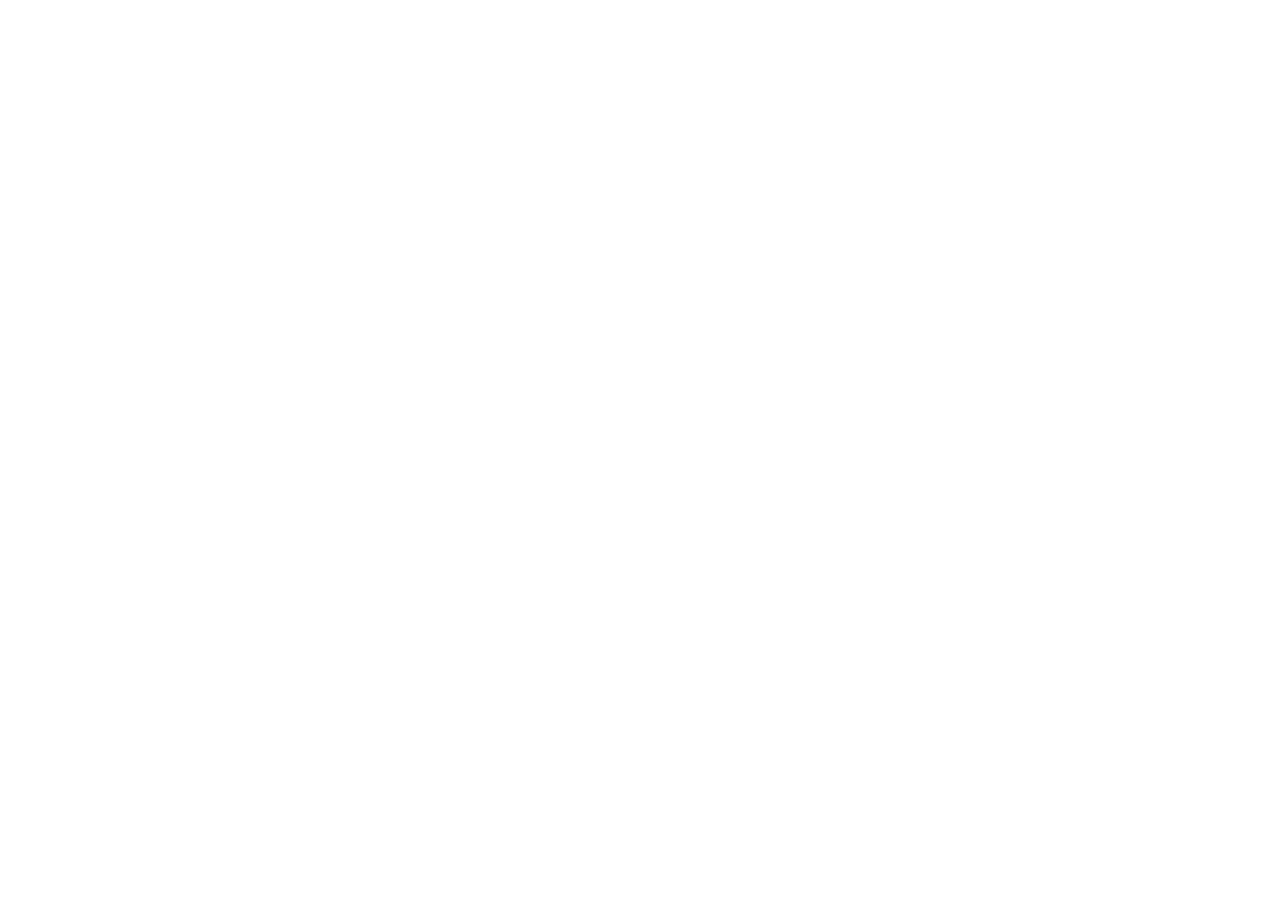
==== index.html @ 9813e451 "article e section adiciona com suas ids guardadas na planilha" ====
<!DOCTYPE html>
<html lang="en">
<head>
    <meta charset="UTF-8">
    <meta name="viewport" content="width=device-width, initial-scale=1.0">
    <title>Thiago e Dan</title>
</head>
<body>
    <section id="id-section-bloco-menu">
        
    </section>
    <article id="id-article-body">

    </article>
</body>
</html>
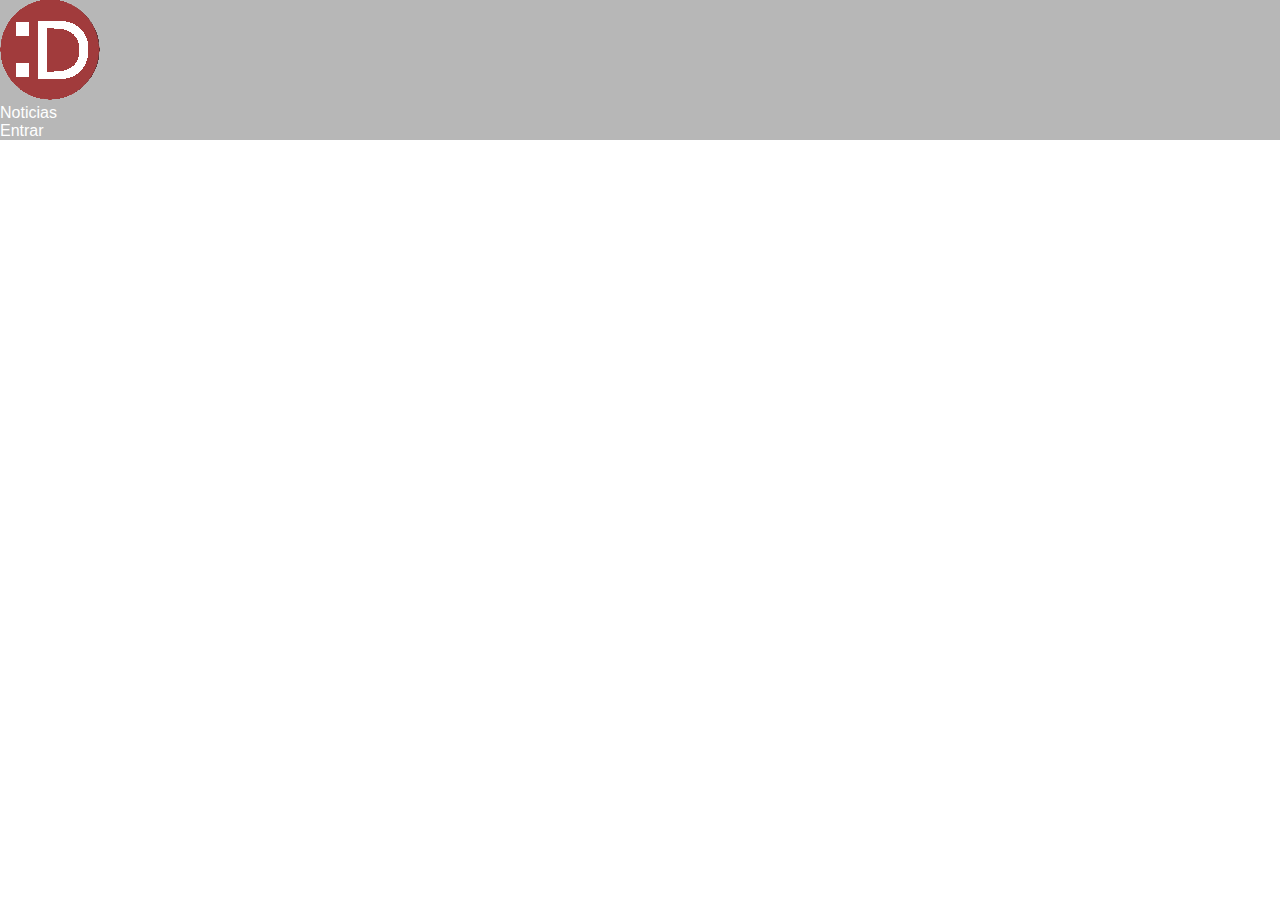
==== commit c7f36364: "li e anchor adicionadas e novo container" ====
--- a/index.html
+++ b/index.html
@@ -1,17 +1,28 @@
 <!DOCTYPE html>
-<html lang="en">
-<head>
-    <meta charset="UTF-8">
-    <meta name="viewport" content="width=device-width, initial-scale=1.0">
-    <title>Thiago e Dan</title>
-</head>
-<body>
-    <section id="id-section-bloco-menu">
-        
-    </section>
-    <article id="id-article-body">
+<html lang="pt-br">
+  <head>
+    <meta charset="UTF-8" />
+    <meta name="viewport" content="width=device-width, initial-scale=1.0" />
+    <link rel="stylesheet" type="text/css" href="_css/estilo.css" />
+    <title>ThiThi express</title>
+  </head>
+  <body>
+    <div id="id-div-container">
+      <section id="id-section-bloco-menu">
+        <img
+          src="_img/logoProjeto.png"
+          alt="logo-empresa"
+          class="class-img-logo"
+        />
+        <nav id="id-nav-pai-ul">
+          <ul id="id-ul-pai-li">
+            <li class="class-li"><a href="noticias.html">Noticias</a></li>
 
-    </article>
-</body>
+            <li class="class-li"><a href="login">Entrar</a></li>
+          </ul>
+        </nav>
+      </section>
+      <article id="id-article-body"></article>
+    </div>
+  </body>
 </html>
-
--- a/_css/estilo.css
+++ b/_css/estilo.css
@@ -0,0 +1,10 @@
+*,li,a{font-family: sans-serif;padding: 0;margin: 0;text-decoration: none;list-style: none;color: white;}
+/* esse body deve ser excluido novamente */
+#id-section-bloco-menu
+{
+    background-color: rgba(0, 0, 0, 0.281);
+}
+#id-article-body
+{
+    background-color: rgb(0, 0, 61);
+}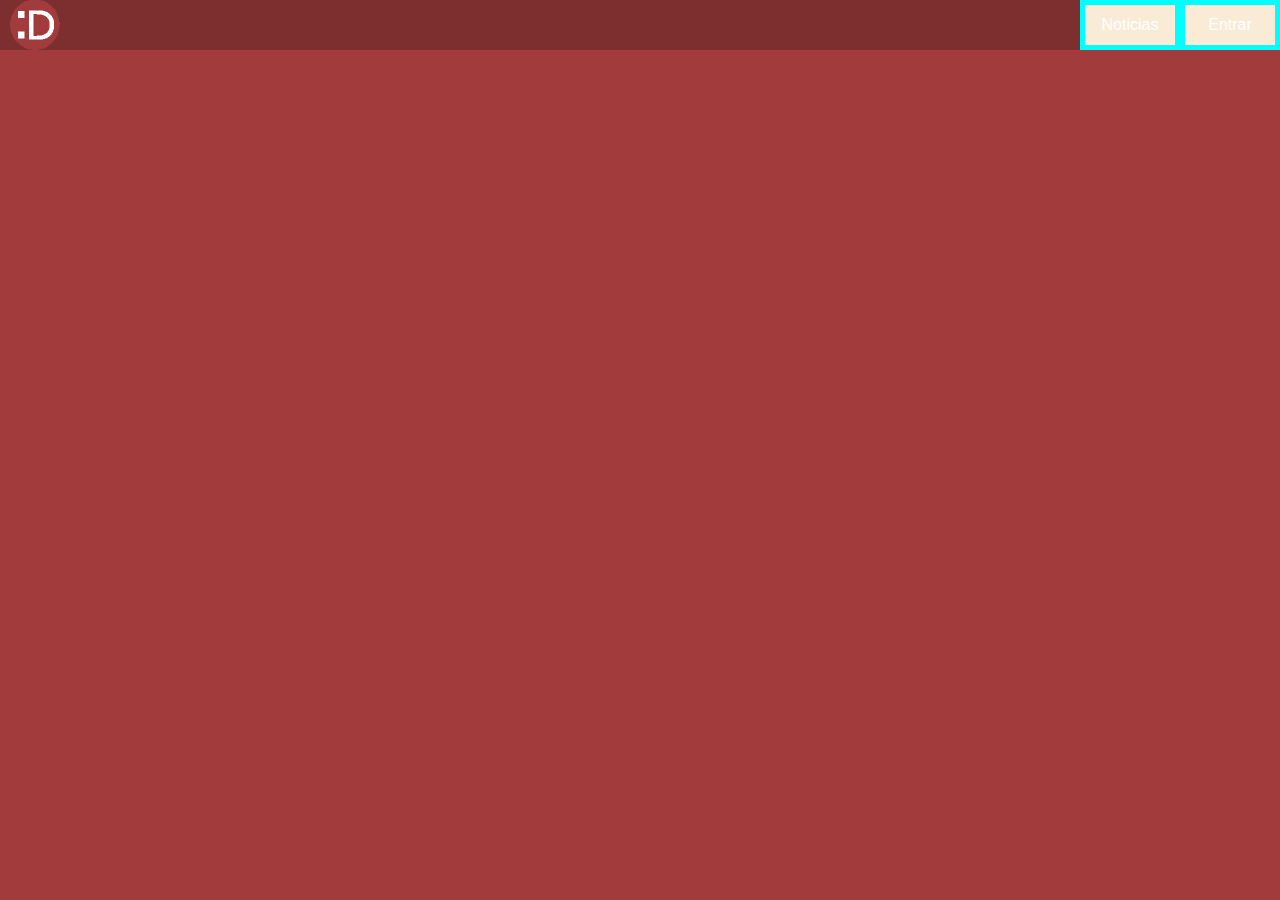
==== commit 7492a6fb: "a img class-img-logo foi envelopada por uma ancora, que leva para a página inicial" ====
--- a/index.html
+++ b/index.html
@@ -9,11 +9,13 @@
   <body>
     <div id="id-div-container">
       <section id="id-section-bloco-menu">
-        <img
-          src="_img/logoProjeto.png"
-          alt="logo-empresa"
-          class="class-img-logo"
-        />
+        <a href="/">
+            <img
+              src="_img/logoProjeto.png"
+              alt="logo-empresa"
+              class="class-img-logo"
+            />
+        </a>
         <nav id="id-nav-pai-ul">
           <ul id="id-ul-pai-li">
             <li class="class-li"><a href="noticias.html">Noticias</a></li>
--- a/_css/estilo.css
+++ b/_css/estilo.css
@@ -1,10 +1,52 @@
 *,li,a{font-family: sans-serif;padding: 0;margin: 0;text-decoration: none;list-style: none;color: white;}
 /* esse body deve ser excluido novamente */
+#id-div-container
+{
+    width: 100vw;
+    height: 100vh;
+    background-color: rgb(161, 59, 60);
+    overflow-y: auto;
+}
+.class-img-logo
+{
+    margin-left: 10px;
+    width: 50px;
+    height: 50px;
+}
 #id-section-bloco-menu
 {
-    background-color: rgba(0, 0, 0, 0.281);
+    display: flex;
+    justify-content: space-between;
+    background-color: rgba(0, 0, 0, 0.219);
+    width: 100vw;
+    height: 50px;
+    position: sticky;
 }
+#id-ul-pai-li
+{
+    background-color: aqua;
+    height: 50px;
+    width: 200px;    
+    display: flex;
+    justify-content: center;
+    align-items: center;
+}
+.class-li
+{
+    width: 90px;
+    height: 40px;
+    line-height: 40px;
+    text-align: center;
+    background-color: antiquewhite;
+    background-color: 50px;
+}
+.class-li:not(:last-child)
+{
+    margin-right: 10px;
+}
+/* ABAIXO SEGUE CONFIG DO ARTICLE */
+
 #id-article-body
-{
+{   
     background-color: rgb(0, 0, 61);
 }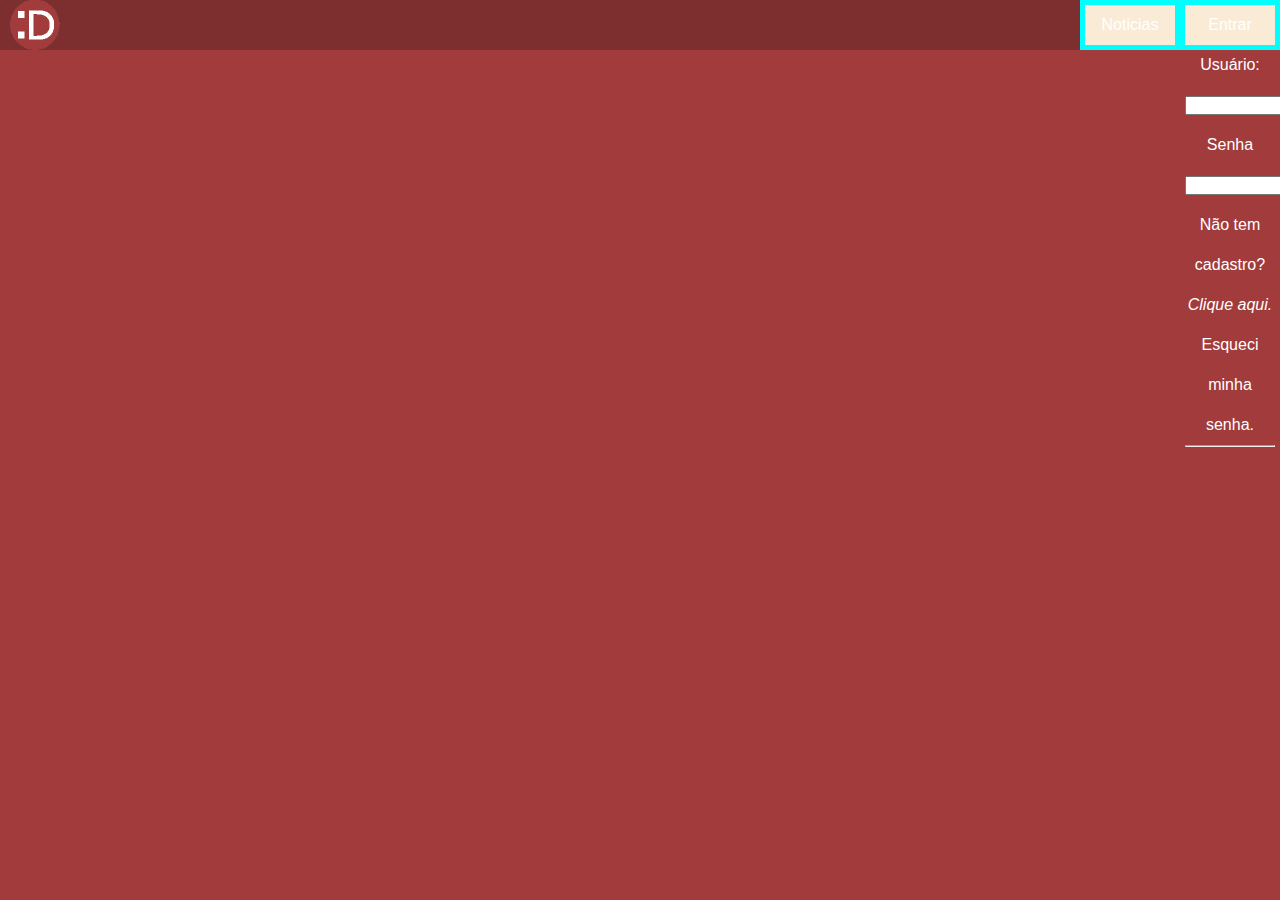
==== commit 6528b272: "Adicionado forms" ====
--- a/index.html
+++ b/index.html
@@ -20,7 +20,22 @@
           <ul id="id-ul-pai-li">
             <li class="class-li"><a href="noticias.html">Noticias</a></li>
 
-            <li class="class-li"><a href="login">Entrar</a></li>
+            <li class="class-li">Entrar
+                <form id="id-form-login-hidden">
+                    <label for="id-input-email" class="class-label-hidden">
+                    Usuário:
+                    </label>
+                    <input type="email" name="id-input-email" id="id-input-email">
+
+                    <label for="id-input-password" class="class-label-hidden">Senha</label>
+                    <input type="password" name="id-input-password" id="id-input-password">
+                    <span>Não tem cadastro? <a href="cadastro.html"><em>Clique aqui.</em></a></span>
+                    <a href="recuperaSenha.html">Esqueci minha senha.</a>
+                    <hr>
+
+
+                </form>
+            </li>
           </ul>
         </nav>
       </section>
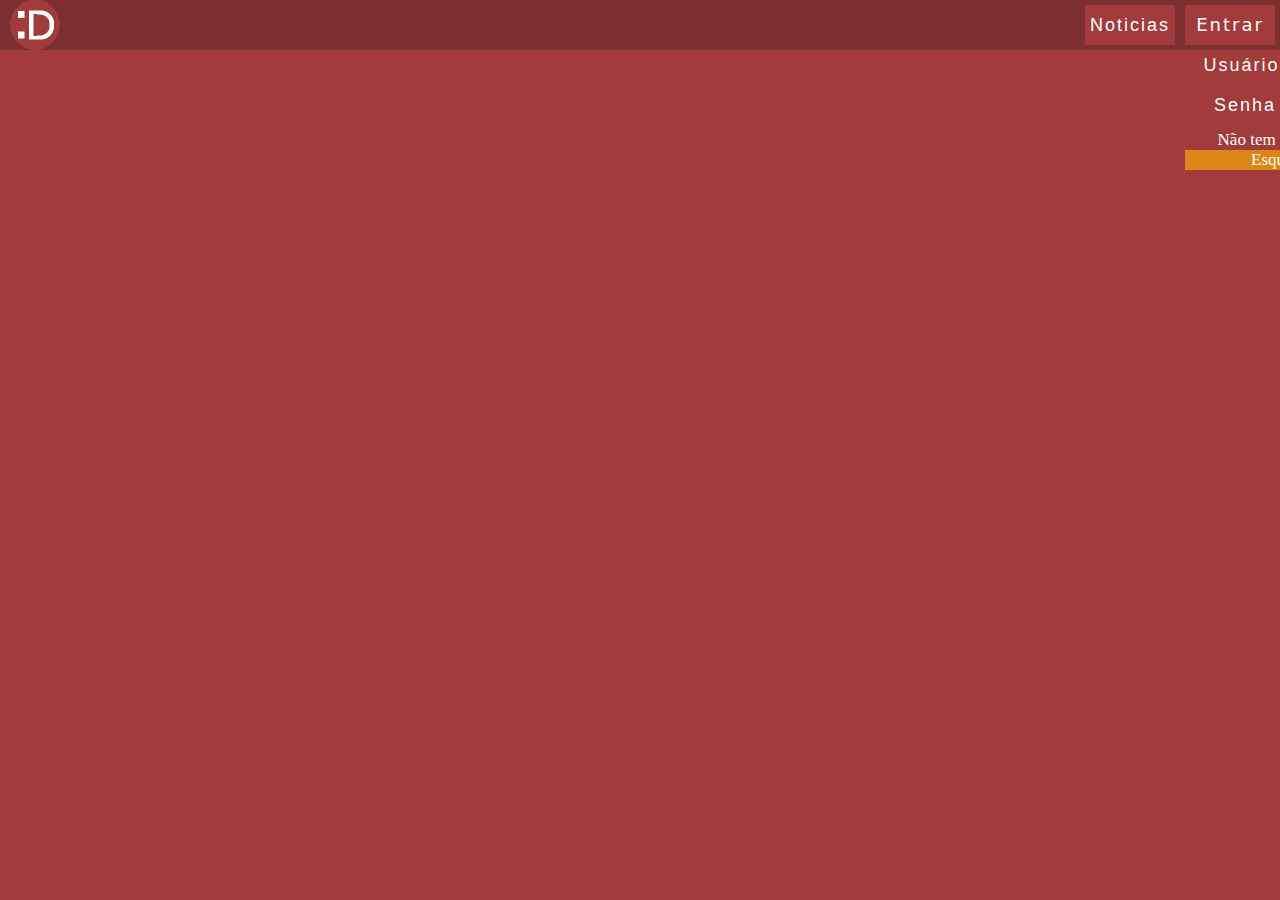
==== commit 1d178041: "estilização do formulario em andamento, problema pois a anchor esta assumindo um valor indevido" ====
--- a/index.html
+++ b/index.html
@@ -18,10 +18,11 @@
         </a>
         <nav id="id-nav-pai-ul">
           <ul id="id-ul-pai-li">
-            <li class="class-li"><a href="noticias.html">Noticias</a></li>
+            <li class="class-li"><a id="id-a-dif" href="noticias.html">Noticias</a></li>
 
-            <li class="class-li">Entrar
+            <li class="class-li cursor">Entrar
                 <form id="id-form-login-hidden">
+
                     <label for="id-input-email" class="class-label-hidden">
                     Usuário:
                     </label>
@@ -29,9 +30,10 @@
 
                     <label for="id-input-password" class="class-label-hidden">Senha</label>
                     <input type="password" name="id-input-password" id="id-input-password">
-                    <span>Não tem cadastro? <a href="cadastro.html"><em>Clique aqui.</em></a></span>
-                    <a href="recuperaSenha.html">Esqueci minha senha.</a>
-                    <hr>
+
+                    <span class="class-span-nao-cadastrado">Não tem cadastro? <a href="cadastro.html"><em>Clique aqui.</em></a></span>
+
+                    <a href="recuperaSenha.html" class="class-a-recupera-senha">Esqueci minha senha.</a>
 
 
                 </form>
--- a/_css/estilo.css
+++ b/_css/estilo.css
@@ -24,7 +24,6 @@
 }
 #id-ul-pai-li
 {
-    background-color: aqua;
     height: 50px;
     width: 200px;    
     display: flex;
@@ -37,12 +36,52 @@
     height: 40px;
     line-height: 40px;
     text-align: center;
-    background-color: antiquewhite;
+    background-color: rgb(161, 59, 60);
     background-color: 50px;
+    font-size: 18px;
+    letter-spacing: 2px;
+    font-family: system-ui, -apple-system, BlinkMacSystemFont, 'Segoe UI', Roboto, Oxygen, Ubuntu, Cantarell, 'Open Sans', 'Helvetica Neue', sans-serif;
+}
+#id-a-dif /*para não juntar do "Noticias com entrar"*/
+{   
+    display: block;
+    width: 90px;
+    height: 40px;
+}
+.cursor
+{
+    cursor: pointer;
 }
 .class-li:not(:last-child)
 {
     margin-right: 10px;
+}
+/* CUIDADOS DO FORMS */
+
+#id-form-login-hidden
+{
+    width: 300px;
+    display: grid;
+    grid-template-columns:120px 160px ;
+}
+.class-span-nao-cadastrado, .class-span-nao-cadastrado em,.class-a-recupera-senha
+{
+    font-size: 17px;
+    letter-spacing: 0;
+    grid-column-start: 1;
+    grid-column-end: 3;
+    font-family:'Times New Roman', Times, serif ;
+    height: 20px;
+    line-height: 20px;
+    margin-top: 5px;
+}
+.class-a-recupera-senha
+{
+    background-color: rgb(219, 134, 23);
+    margin-top: 0px;
+    height: 20px;
+    line-height: 20px;
+    font-family:'Times New Roman', Times, serif ;
 }
 /* ABAIXO SEGUE CONFIG DO ARTICLE */
 
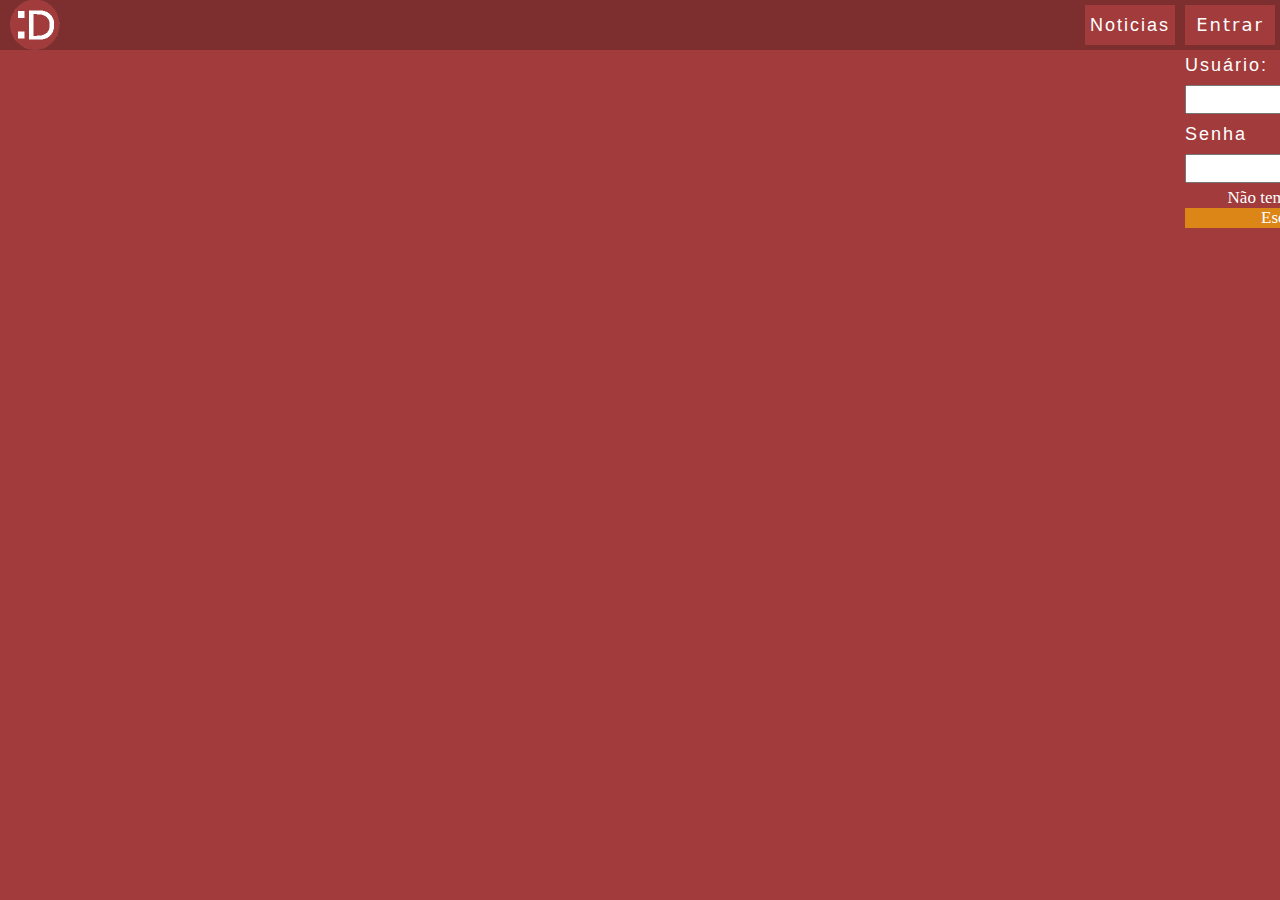
==== commit 65dfcafb: "display= grid passou a ser display=flex com flex direction em column" ====
--- a/index.html
+++ b/index.html
@@ -31,7 +31,7 @@
                     <label for="id-input-password" class="class-label-hidden">Senha</label>
                     <input type="password" name="id-input-password" id="id-input-password">
 
-                    <span class="class-span-nao-cadastrado">Não tem cadastro? <a href="cadastro.html"><em>Clique aqui.</em></a></span>
+                    <a href="cadastro.html" class="class-span-nao-cadastrado">Não tem cadastro? <em>Clique aqui.</em></a></span>
 
                     <a href="recuperaSenha.html" class="class-a-recupera-senha">Esqueci minha senha.</a>
 
--- a/_css/estilo.css
+++ b/_css/estilo.css
@@ -61,8 +61,10 @@
 #id-form-login-hidden
 {
     width: 300px;
-    display: grid;
-    grid-template-columns:120px 160px ;
+    display: flex;
+    justify-self: start;
+    flex-direction: column;
+    
 }
 .class-span-nao-cadastrado, .class-span-nao-cadastrado em,.class-a-recupera-senha
 {
@@ -83,6 +85,16 @@
     line-height: 20px;
     font-family:'Times New Roman', Times, serif ;
 }
+/* estilo dos input & labels*/
+.class-label-hidden
+{
+    font-size: 18px;
+    text-align: left;
+}
+#id-input-email,#id-input-password
+{
+    height: 25px;
+}
 /* ABAIXO SEGUE CONFIG DO ARTICLE */
 
 #id-article-body
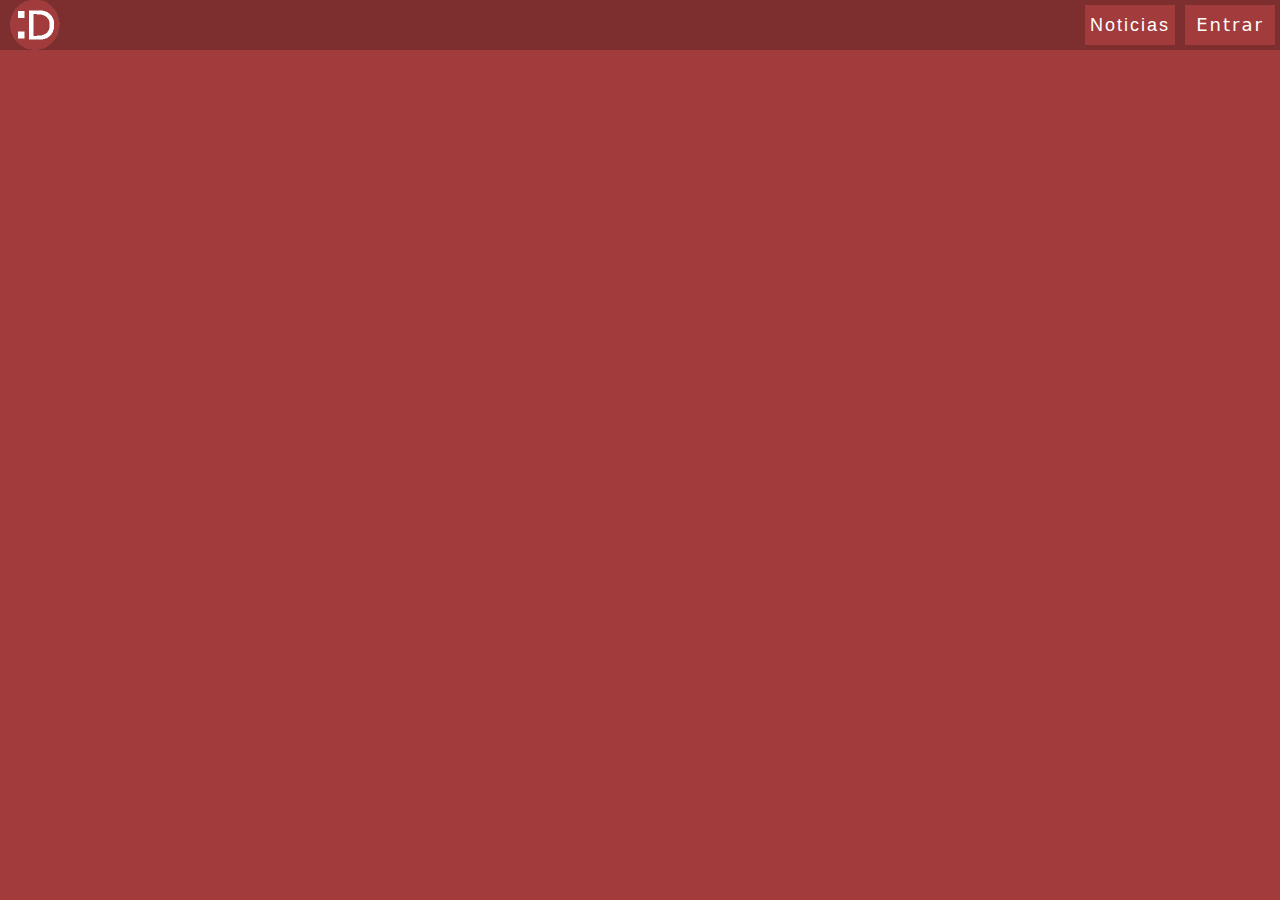
==== commit 7bb73c63: "Adicionado menu que aparece atraves do TOGGLE do Js" ====
--- a/index.html
+++ b/index.html
@@ -20,7 +20,7 @@
           <ul id="id-ul-pai-li">
             <li class="class-li"><a id="id-a-dif" href="noticias.html">Noticias</a></li>
 
-            <li class="class-li cursor">Entrar
+            <li class="class-li cursor"><button id="id-button-aparece">Entrar</button>
                 <form id="id-form-login-hidden">
 
                     <label for="id-input-email" class="class-label-hidden">
@@ -35,7 +35,7 @@
 
                     <a href="recuperaSenha.html" class="class-a-recupera-senha">Esqueci minha senha.</a>
 
-
+                    <script src="_js/script.js"></script>
                 </form>
             </li>
           </ul>
--- a/_css/estilo.css
+++ b/_css/estilo.css
@@ -4,6 +4,8 @@
 {
     width: 100vw;
     height: 100vh;
+    overflow-x:hidden;
+    z-index: 9999;
     background-color: rgb(161, 59, 60);
     overflow-y: auto;
 }
@@ -30,7 +32,7 @@
     justify-content: center;
     align-items: center;
 }
-.class-li
+.class-li,#id-button-aparece
 {
     width: 90px;
     height: 40px;
@@ -40,7 +42,14 @@
     background-color: 50px;
     font-size: 18px;
     letter-spacing: 2px;
+    font-weight: 500;
     font-family: system-ui, -apple-system, BlinkMacSystemFont, 'Segoe UI', Roboto, Oxygen, Ubuntu, Cantarell, 'Open Sans', 'Helvetica Neue', sans-serif;
+}
+#id-button-aparece
+{
+    cursor: pointer;
+    border: none;
+    background: none;
 }
 #id-a-dif /*para não juntar do "Noticias com entrar"*/
 {   
@@ -64,7 +73,12 @@
     display: flex;
     justify-self: start;
     flex-direction: column;
-    
+    position: absolute;
+    right: -300px;
+}
+#id-form-login-hidden.active
+{
+    right: 5px;
 }
 .class-span-nao-cadastrado, .class-span-nao-cadastrado em,.class-a-recupera-senha
 {
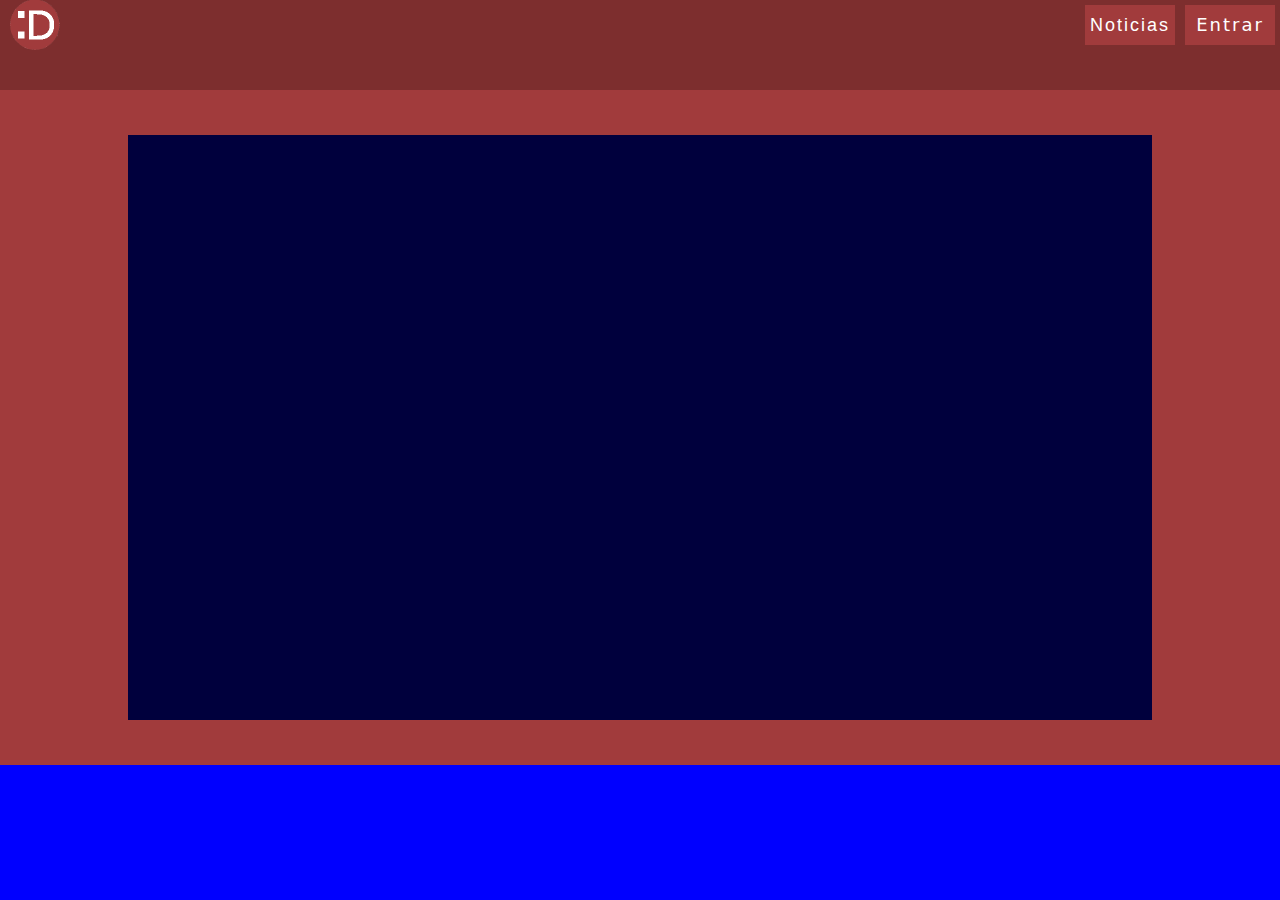
==== commit b5b38ab9: "Adicionando o layout da pagina" ====
--- a/index.html
+++ b/index.html
@@ -41,7 +41,12 @@
           </ul>
         </nav>
       </section>
-      <article id="id-article-body"></article>
+      <article id="id-article-body">
+
+      </article>
+      <footer id="id-footer-body">
+
+      </footer>
     </div>
   </body>
 </html>
--- a/_css/estilo.css
+++ b/_css/estilo.css
@@ -8,6 +8,16 @@
     z-index: 9999;
     background-color: rgb(161, 59, 60);
     overflow-y: auto;
+
+    /* Adicionando o grid */
+    display: grid;
+    grid-template-columns: 10vw 80vw 10vw;
+    grid-template-rows: 10vh 75vh 15vh;
+    grid-template-areas: 
+    ". . ."
+    ". article ."
+    "footer footer footer"
+    ;
 }
 .class-img-logo
 {
@@ -21,7 +31,10 @@
     justify-content: space-between;
     background-color: rgba(0, 0, 0, 0.219);
     width: 100vw;
-    height: 50px;
+
+    /* Modifiquei para adicionar o grid */
+    height: 10vh;
+
     position: sticky;
 }
 #id-ul-pai-li
@@ -74,10 +87,12 @@
     justify-self: start;
     flex-direction: column;
     position: absolute;
+    transition: .6s;
     right: -300px;
 }
 #id-form-login-hidden.active
 {
+    transition: .6s;
     right: 5px;
 }
 .class-span-nao-cadastrado, .class-span-nao-cadastrado em,.class-a-recupera-senha
@@ -114,4 +129,10 @@
 #id-article-body
 {   
     background-color: rgb(0, 0, 61);
+    grid-area: article;
+    margin: 5vh 0 5vh 0;
+}
+#id-footer-body{
+    background-color: rgb(0, 0, 255);
+    grid-area: footer;
 }